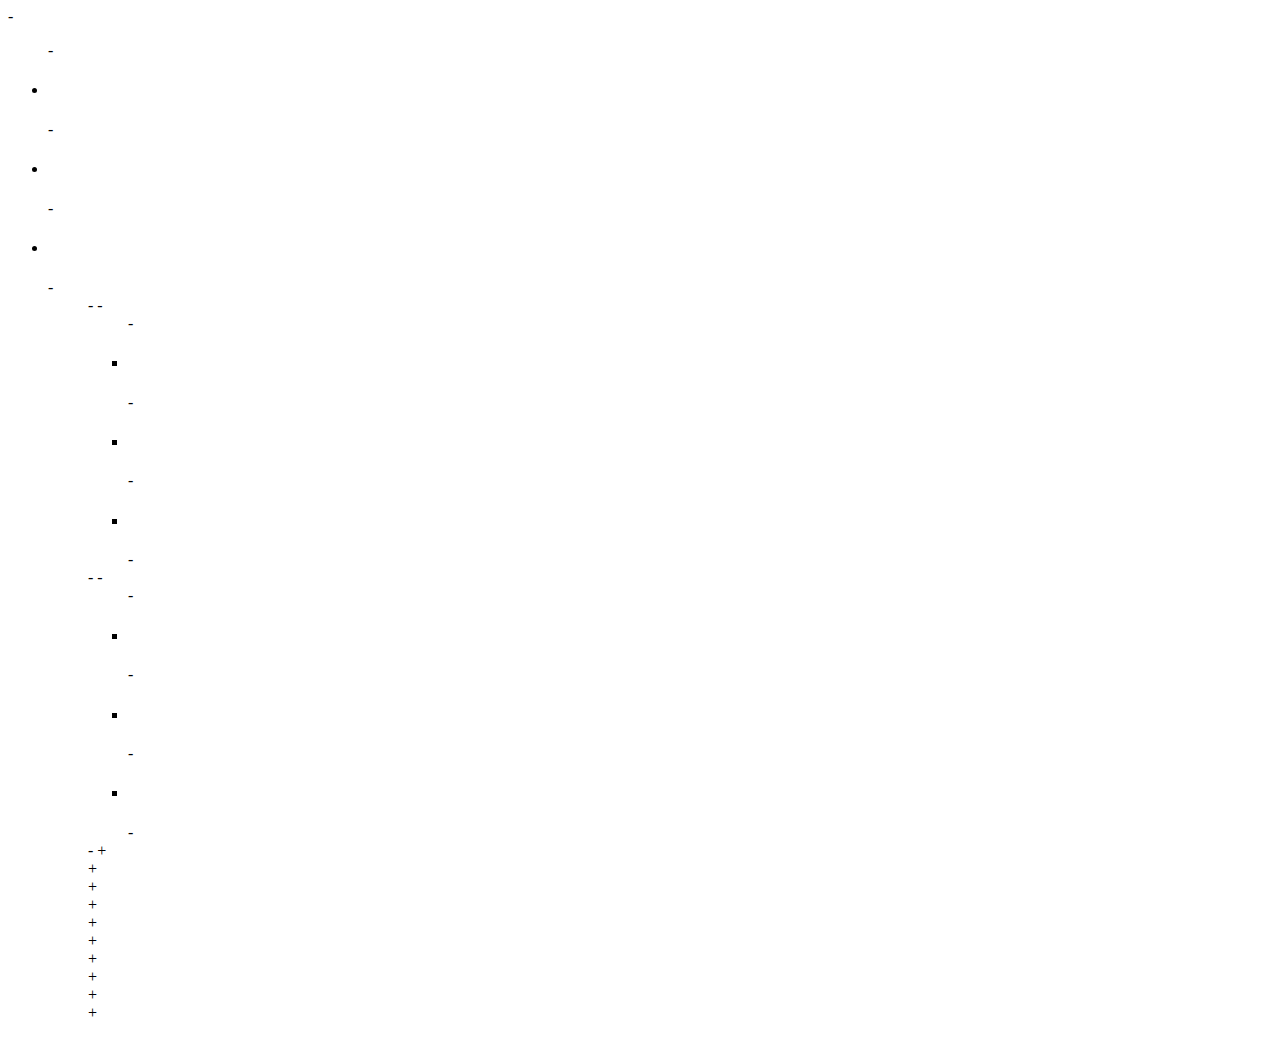
==== index.html @ 2ff0396b "initial commit for tic tac toe" ====
<!DOCTYPE html>
<html>
<head>
	<title>tic</title>
</head>
<body>
	<div class="board">
 		
-			<ul id = "row1">
-				<li id = "box1Left"><h1 class="innerBox"></h1></li>
-				<li id = "box1middle"><h1 class="innerBox"><h1></li>
-				<li id = "box1right"><h1 class="innerBox"><h1></li>
-			<ul>
-
-			<ul id = "row2">
-				<li id = "box2left"><h1 class="innerBox"></h1></li>
-				<li id = "box2middle"><h1 class="innerBox"></h1></li>
-				<li id = "box2right"><h1 class="innerBox"></h1></li>	
-			</ul>
-
-			<ul id = "row3">
-				<li id = "box3left"><h1 class="innerBox"></h1></li>
-				<li id = "box3middle"><h1 class="innerBox"></h1></li>
-				<li id = "box3right"><h1 class="innerBox"></h1></li>
-			</ul>
-
+			<div class="box"></div>
+			<div class="box"></div>
+			<div class="box"></div>
+			<div class="box"></div>
+			<div class="box"></div>
+			<div class="box"></div>
+			<div class="box"></div>
+			<div class="box"></div>
+			<div class="box"></div>
+			
 		</div>
</body>
</html>
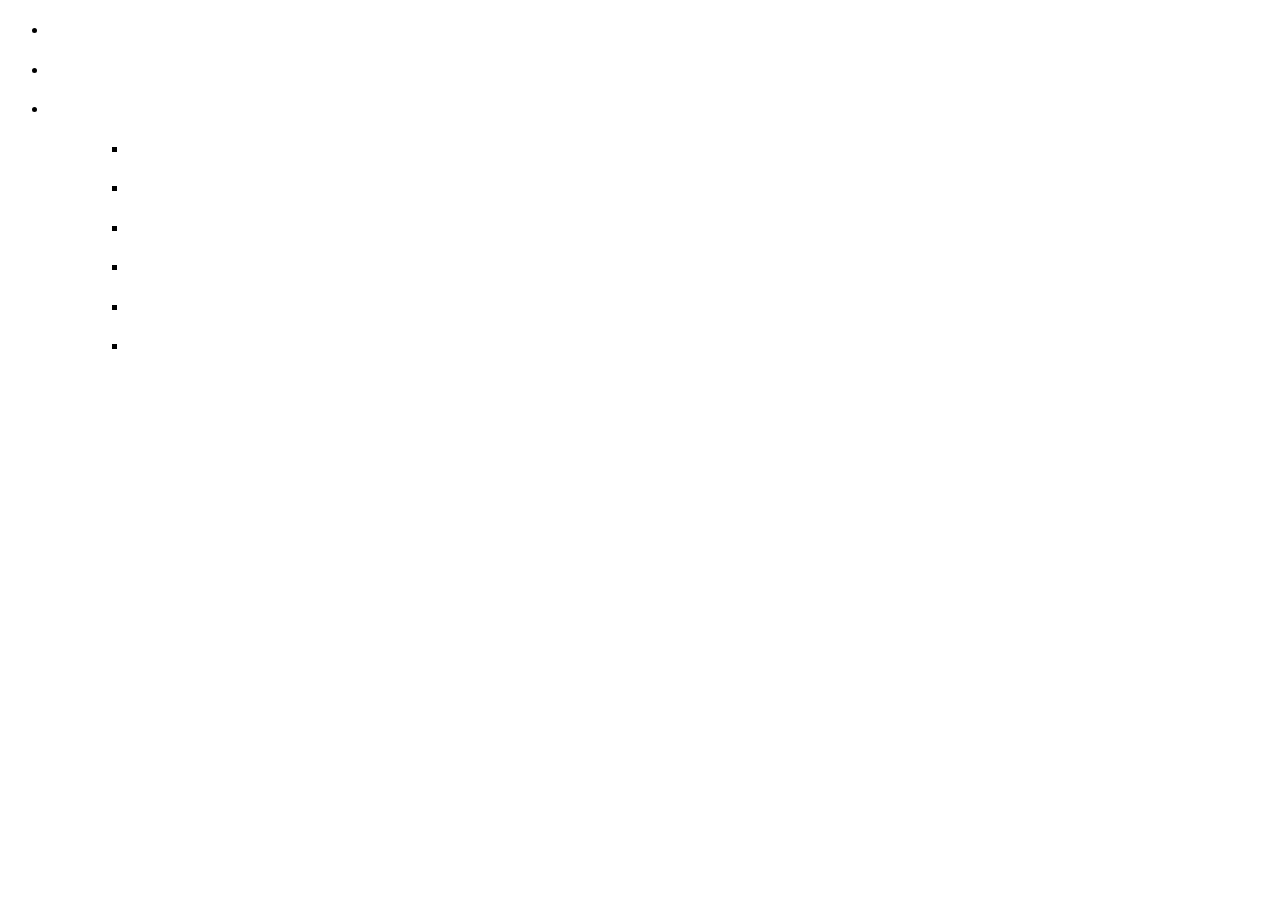
==== commit e7c121db: "setup" ====
--- a/index.html
+++ b/index.html
@@ -6,34 +6,34 @@
 <body>
 	<div class="board">
  		
--			<ul id = "row1">
--				<li id = "box1Left"><h1 class="innerBox"></h1></li>
--				<li id = "box1middle"><h1 class="innerBox"><h1></li>
--				<li id = "box1right"><h1 class="innerBox"><h1></li>
--			<ul>
--
--			<ul id = "row2">
--				<li id = "box2left"><h1 class="innerBox"></h1></li>
--				<li id = "box2middle"><h1 class="innerBox"></h1></li>
--				<li id = "box2right"><h1 class="innerBox"></h1></li>	
--			</ul>
--
--			<ul id = "row3">
--				<li id = "box3left"><h1 class="innerBox"></h1></li>
--				<li id = "box3middle"><h1 class="innerBox"></h1></li>
--				<li id = "box3right"><h1 class="innerBox"></h1></li>
--			</ul>
--
-+			<div class="box"></div>
-+			<div class="box"></div>
-+			<div class="box"></div>
-+			<div class="box"></div>
-+			<div class="box"></div>
-+			<div class="box"></div>
-+			<div class="box"></div>
-+			<div class="box"></div>
-+			<div class="box"></div>
-+			
+			<ul id = "row1">
+			<li id = "box1Left"><h1 class="innerBox"></h1></li>
+			<li id = "box1middle"><h1 class="innerBox"><h1></li>
+			<li id = "box1right"><h1 class="innerBox"><h1></li>
+			<ul>
+
+			<ul id = "row2">
+				<li id = "box2left"><h1 class="innerBox"></h1></li>
+				<li id = "box2middle"><h1 class="innerBox"></h1></li>
+				<li id = "box2right"><h1 class="innerBox"></h1></li>	
+			</ul>
+
+			<ul id = "row3">
+				<li id = "box3left"><h1 class="innerBox"></h1></li>
+				<li id = "box3middle"><h1 class="innerBox"></h1></li>
+				<li id = "box3right"><h1 class="innerBox"></h1></li>
+			</ul>
+
+			<div class="box"></div>
+			<div class="box"></div>
+			<div class="box"></div>
+			<div class="box"></div>
+			<div class="box"></div>
+			<div class="box"></div>
+			<div class="box"></div>
+			<div class="box"></div>
+			<div class="box"></div>
+			
  		</div>
 </body>
 </html>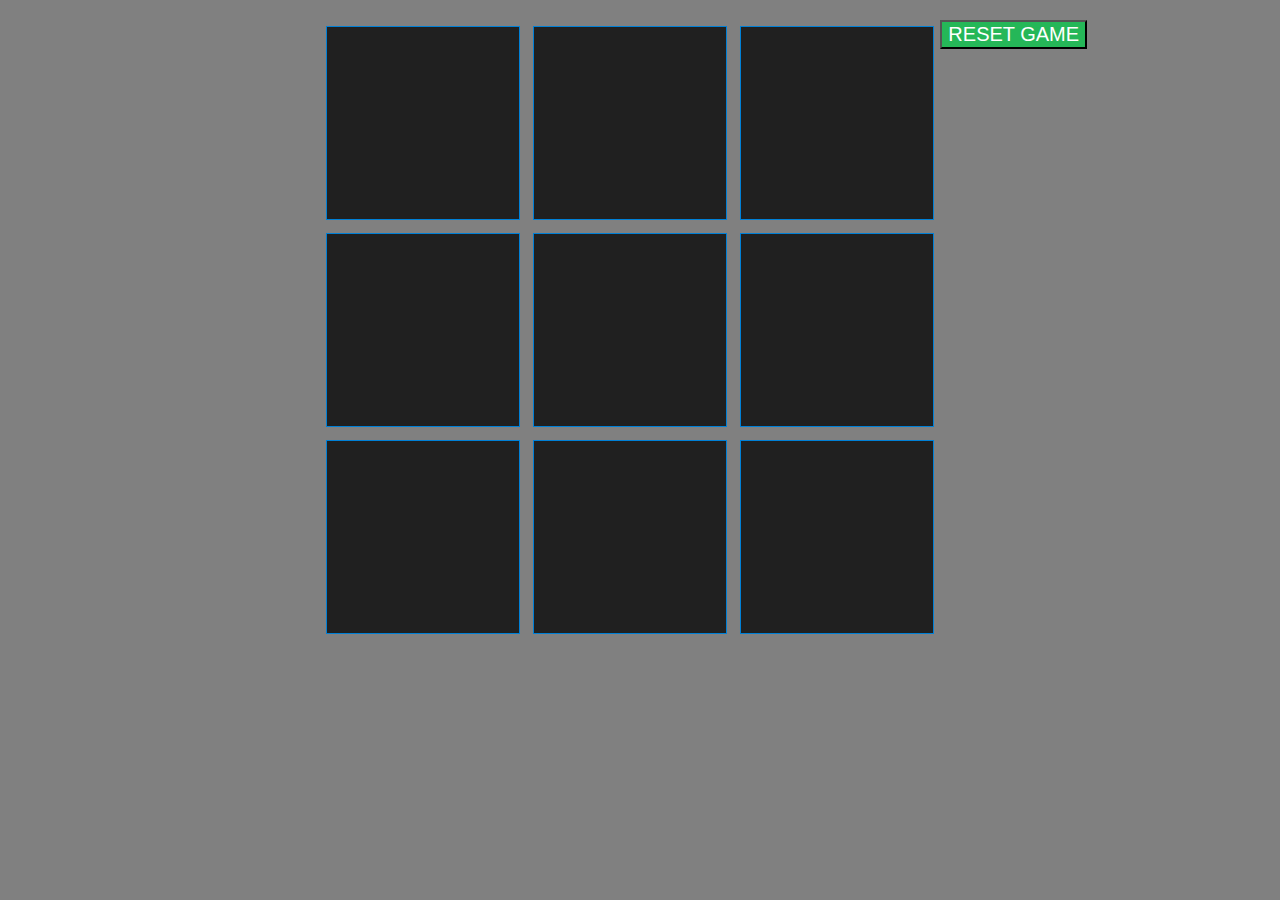
==== commit 3755f02b: "adds style for clicks" ====
--- a/index.html
+++ b/index.html
@@ -1,39 +1,32 @@
-<!DOCTYPE html>
-<html>
-<head>
-	<title>tic</title>
-</head>
-<body>
-	<div class="board">
- 		
-			<ul id = "row1">
-			<li id = "box1Left"><h1 class="innerBox"></h1></li>
-			<li id = "box1middle"><h1 class="innerBox"><h1></li>
-			<li id = "box1right"><h1 class="innerBox"><h1></li>
-			<ul>
-
-			<ul id = "row2">
-				<li id = "box2left"><h1 class="innerBox"></h1></li>
-				<li id = "box2middle"><h1 class="innerBox"></h1></li>
-				<li id = "box2right"><h1 class="innerBox"></h1></li>	
-			</ul>
-
-			<ul id = "row3">
-				<li id = "box3left"><h1 class="innerBox"></h1></li>
-				<li id = "box3middle"><h1 class="innerBox"></h1></li>
-				<li id = "box3right"><h1 class="innerBox"></h1></li>
-			</ul>
-
-			<div class="box"></div>
-			<div class="box"></div>
-			<div class="box"></div>
-			<div class="box"></div>
-			<div class="box"></div>
-			<div class="box"></div>
-			<div class="box"></div>
-			<div class="box"></div>
-			<div class="box"></div>
-			
- 		</div>
-</body>
+
+<!DOCTYPE html>
+<html>
+<head>
+	<title>Tic Tac Toe</title>
+	<link rel="stylesheet" type="text/css" href="style.css">
+</head>
+<body>
+	<div id="container">
+          <div id="click0" class="square"></div>
+
+          <div id="click1" class="square"></div>
+
+          <div id="click2" class="square"></div>
+
+          <div id="click3" class="square"></div>
+
+          <div id="click4" class="square"></div>
+
+          <div id="click5" class="square"></div> 
+
+          <div id="click6" class="square"></div>
+
+          <div id="click7" class="square"></div>
+
+          <div id="click8" class="square"></div>
+  </div>
+ <button id="reset">RESET GAME</button>
+   <script type="text/javascript" src="http://ajax.googleapis.com/ajax/libs/jquery/1.11.1/jquery.min.js"></script>
+ <script type= "text/javascript" src="JS/mainjquery.js"></script>
+</body>
 </html>--- a/style.css
+++ b/style.css
@@ -0,0 +1,50 @@
+/*THIS IS THE NEW KYLE MASTER TIC TAC TOE*/
+
+body{  
+   margin:0; 
+   padding:0;
+   background-color: gray;
+}
+
+#container {
+   width:50%; 
+   height:50%;
+   margin: 20px auto;
+   position: relative;
+
+
+}
+.square{ 
+   position: relative;
+   border:1px solid #0080D6;         
+   padding-bottom: 30%; 
+   height: 0;
+   width:30%; 
+   margin:1%; 
+   float:left; 
+   background-color: rgba(0,0,0, .75);
+   color: white;
+   font-size: 20px;
+   transition: background ease .3s;
+}
+
+.square:hover { 
+    background-color: #13324A;
+    cursor: pointer;
+
+}
+.clickedX {
+   background: red;
+   border-style: ridge;
+}
+
+.clickedY {
+   background: blue;
+   border-style: ridge;
+}
+
+button {
+   background: #25B758;
+   color: white;
+   font-size: 20px;
+}